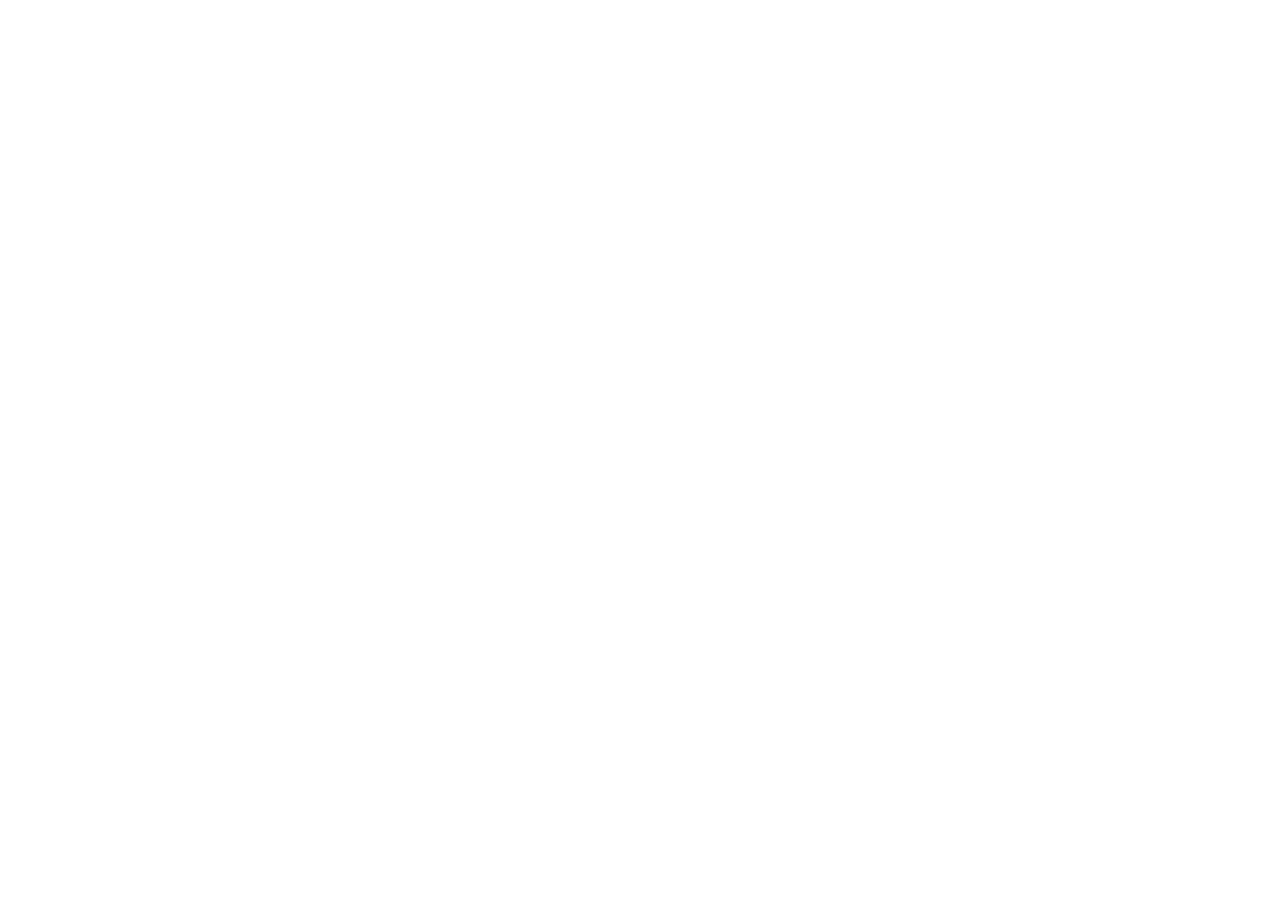
==== public/index.html @ 8b6760f5 "Initialize project using Create React App" ====
<!DOCTYPE html>
<html lang="en">
  <head>
    <meta charset="utf-8" />
    <link rel="icon" href="%PUBLIC_URL%/favicon.ico" />
    <meta name="viewport" content="width=device-width, initial-scale=1" />
    <meta name="theme-color" content="#000000" />
    <meta
      name="description"
      content="Web site created using create-react-app"
    />
    <link rel="apple-touch-icon" href="%PUBLIC_URL%/logo192.png" />
    <!--
      manifest.json provides metadata used when your web app is installed on a
      user's mobile device or desktop. See https://developers.google.com/web/fundamentals/web-app-manifest/
    -->
    <link rel="manifest" href="%PUBLIC_URL%/manifest.json" />
    <!--
      Notice the use of %PUBLIC_URL% in the tags above.
      It will be replaced with the URL of the `public` folder during the build.
      Only files inside the `public` folder can be referenced from the HTML.

      Unlike "/favicon.ico" or "favicon.ico", "%PUBLIC_URL%/favicon.ico" will
      work correctly both with client-side routing and a non-root public URL.
      Learn how to configure a non-root public URL by running `npm run build`.
    -->
    <title>React App</title>
  </head>
  <body>
    <noscript>You need to enable JavaScript to run this app.</noscript>
    <div id="root"></div>
    <!--
      This HTML file is a template.
      If you open it directly in the browser, you will see an empty page.

      You can add webfonts, meta tags, or analytics to this file.
      The build step will place the bundled scripts into the <body> tag.

      To begin the development, run `npm start` or `yarn start`.
      To create a production bundle, use `npm run build` or `yarn build`.
    -->
  </body>
</html>
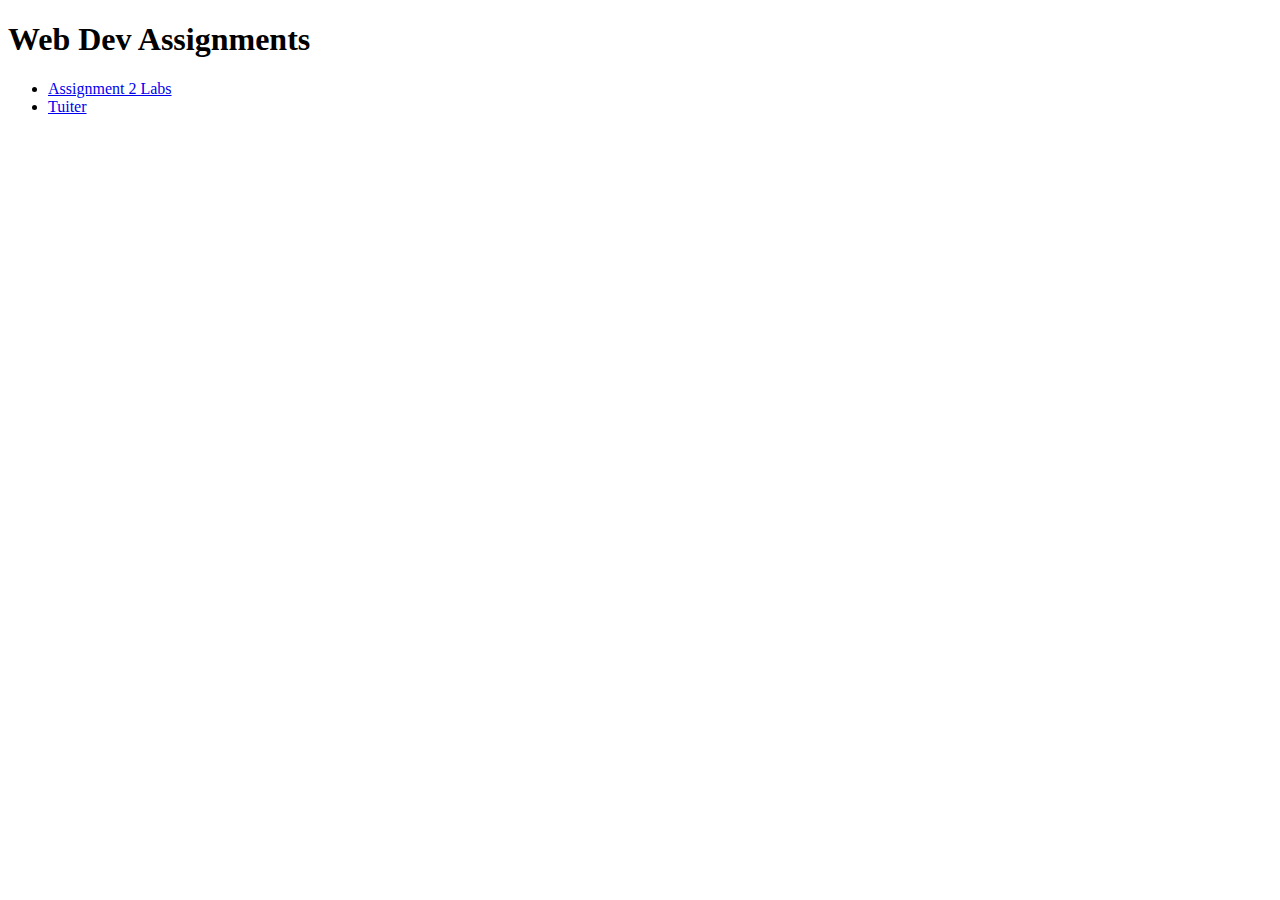
==== commit ae4eb976: "a2 html fall 2022" ====
--- a/public/index.html
+++ b/public/index.html
@@ -27,17 +27,10 @@
     <title>React App</title>
   </head>
   <body>
-    <noscript>You need to enable JavaScript to run this app.</noscript>
-    <div id="root"></div>
-    <!--
-      This HTML file is a template.
-      If you open it directly in the browser, you will see an empty page.
-
-      You can add webfonts, meta tags, or analytics to this file.
-      The build step will place the bundled scripts into the <body> tag.
-
-      To begin the development, run `npm start` or `yarn start`.
-      To create a production bundle, use `npm run build` or `yarn build`.
-    -->
+  <h1>Web Dev Assignments</h1>
+  <ul>
+    <li><a href="labs/a2/index.html">Assignment 2 Labs</a></li>
+    <li><a href="tuiter/navigation.html">Tuiter</a></li>
+  </ul>
   </body>
 </html>
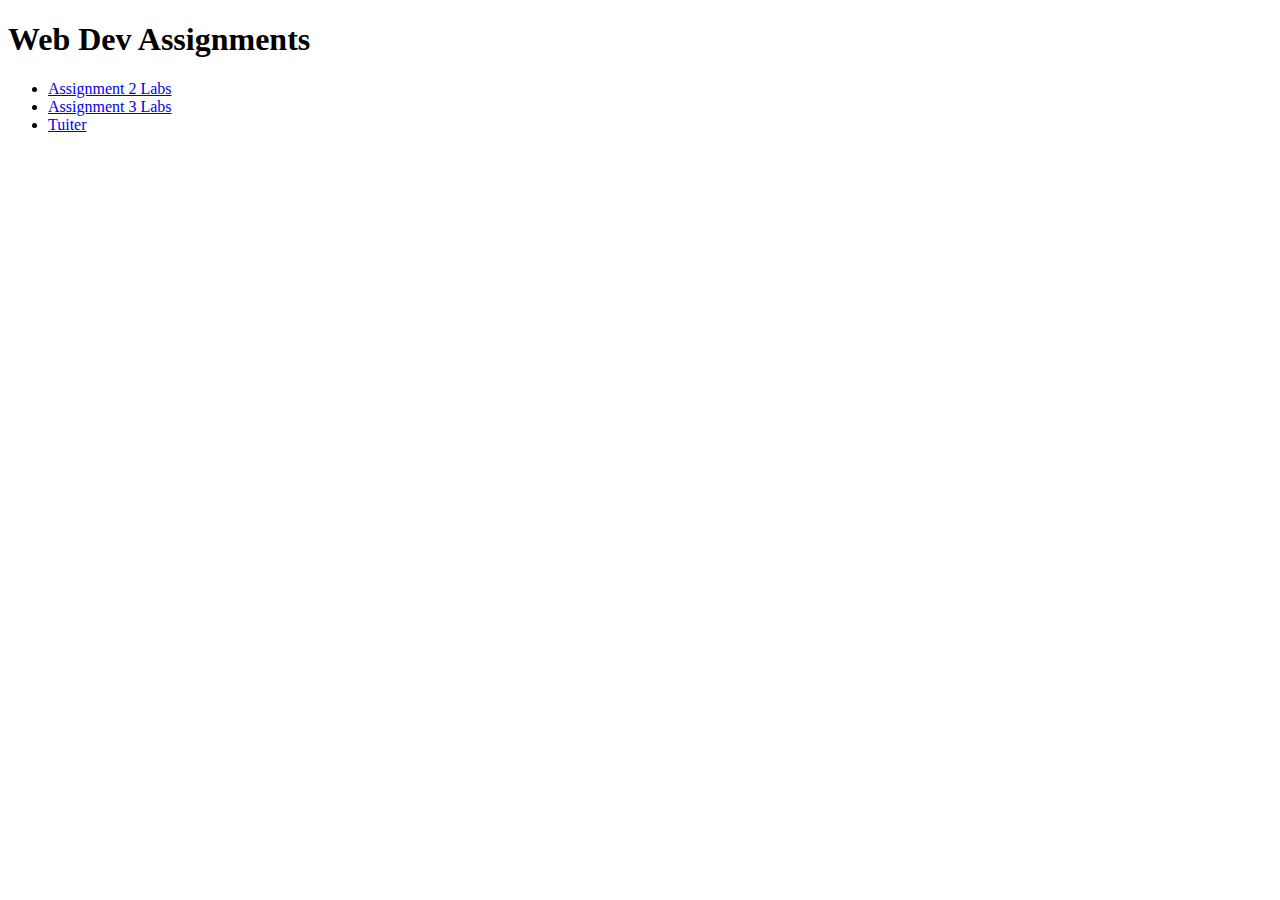
==== commit 135d2dfa: "a3 css spring 2023" ====
--- a/public/index.html
+++ b/public/index.html
@@ -30,6 +30,7 @@
   <h1>Web Dev Assignments</h1>
   <ul>
     <li><a href="labs/a2/index.html">Assignment 2 Labs</a></li>
+    <li><a href="labs/a3/index.html">Assignment 3 Labs</a></li>
     <li><a href="tuiter/navigation.html">Tuiter</a></li>
   </ul>
   </body>
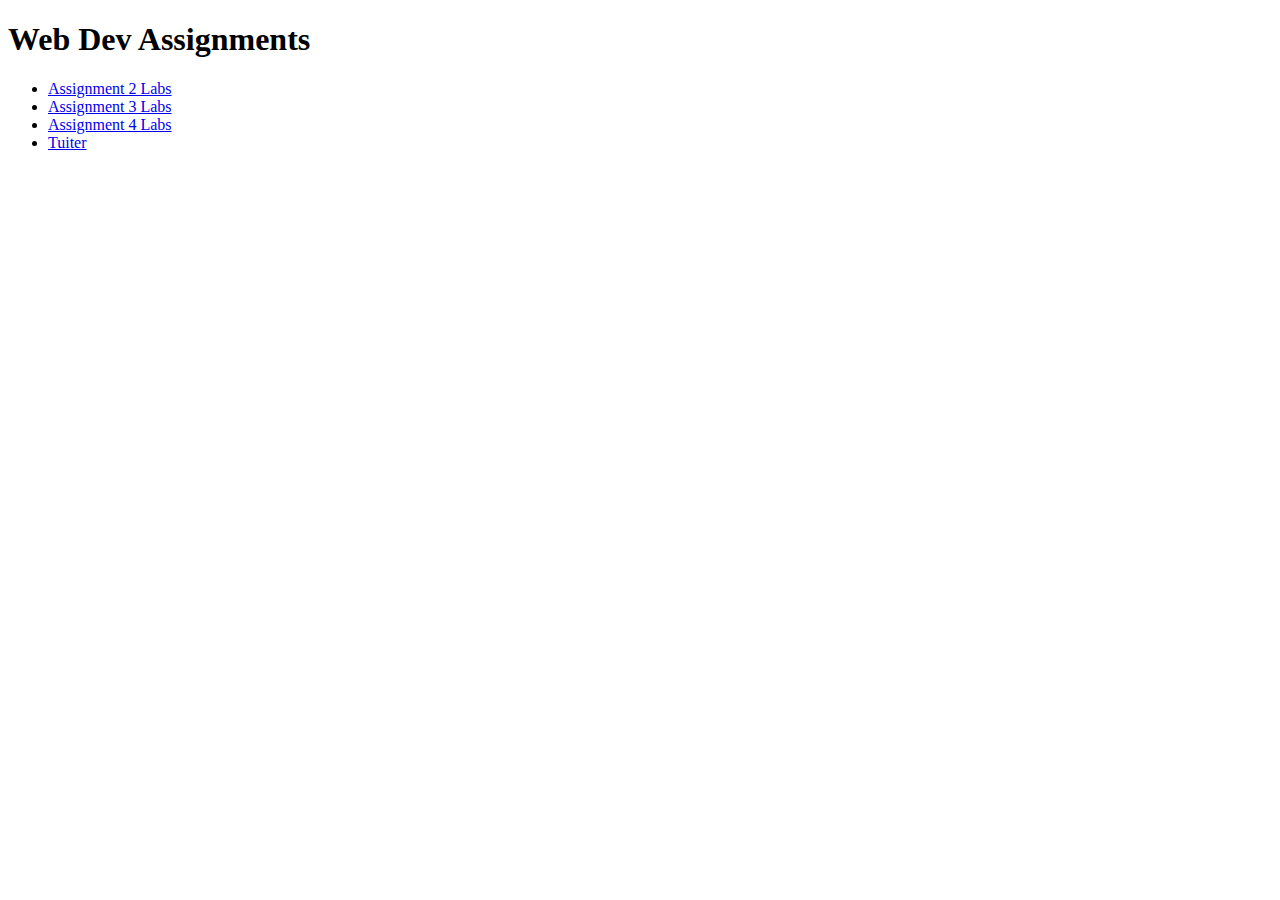
==== commit 128627c8: "a4 bootstrap spring 2023" ====
--- a/public/index.html
+++ b/public/index.html
@@ -31,6 +31,7 @@
   <ul>
     <li><a href="labs/a2/index.html">Assignment 2 Labs</a></li>
     <li><a href="labs/a3/index.html">Assignment 3 Labs</a></li>
+    <li><a href="labs/a4/index.html">Assignment 4 Labs</a></li>
     <li><a href="tuiter/navigation.html">Tuiter</a></li>
   </ul>
   </body>
